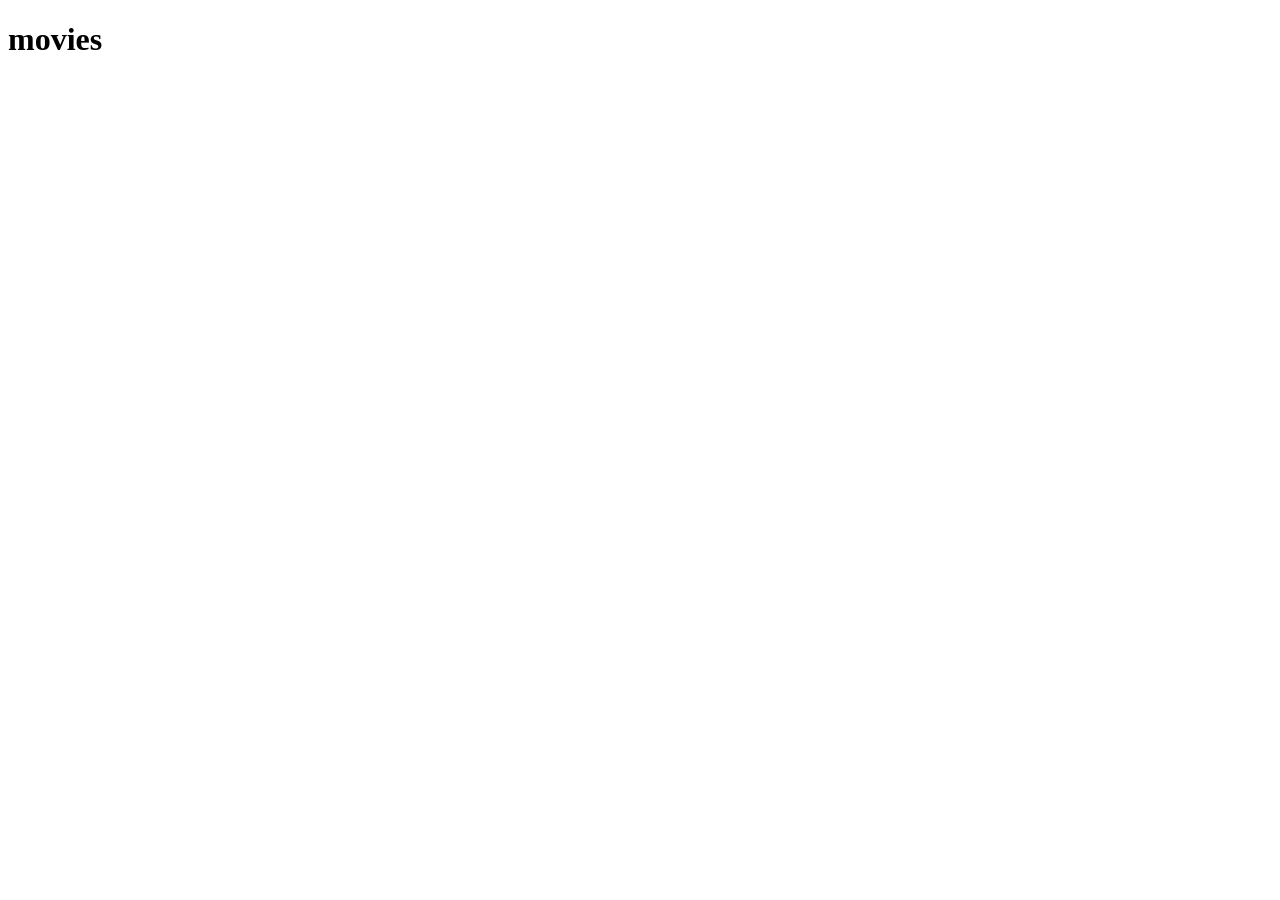
==== movies.html @ 9e918747 "upload" ====
<!DOCTYPE html>
<html lang="en">
<head>
    <meta charset="UTF-8">
    <meta name="viewport" content="width=device-width, initial-scale=1.0">
    <title>Indian Movie</title>
</head>
<body>
    <h1>movies</h1>
    
</body>
</html>
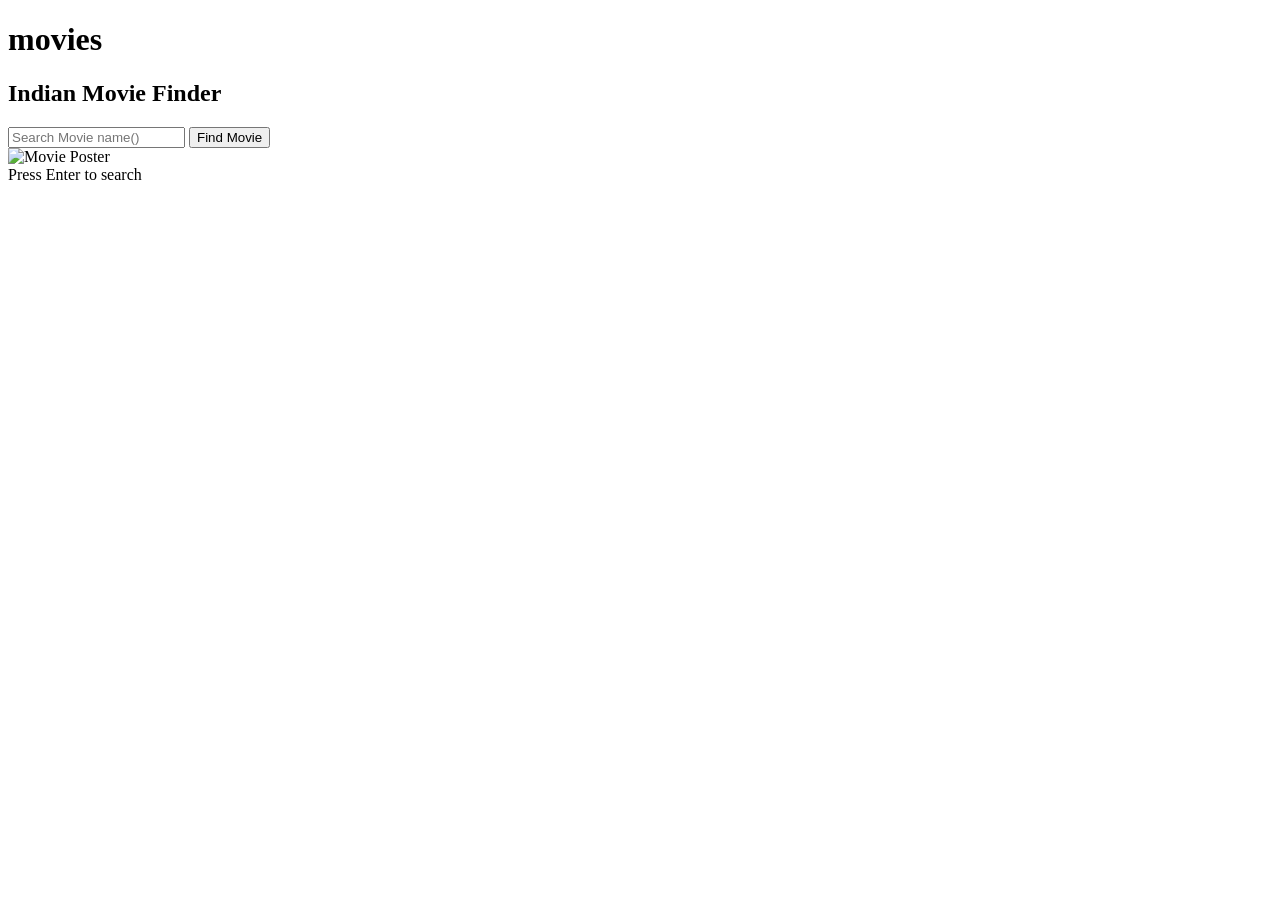
==== commit 14a9f01e: "upload" ====
--- a/movies.html
+++ b/movies.html
@@ -7,6 +7,18 @@
 </head>
 <body>
     <h1>movies</h1>
-    
+    <div class="card">
+<h2>Indian Movie Finder</h2>
+
+<input id="movieName" placeholder="Search Movie name()">
+<button id="fetcBtn">Find Movie</button>
+
+    </div id="error"><div>
+        <img id="poster" alt="Movie Poster">
+        <div id="info"></div>
+        <div id="hint">Press Enter to search</div>
+
+    </div>
+    <script src="movies.js"></script>
 </body>
 </html>
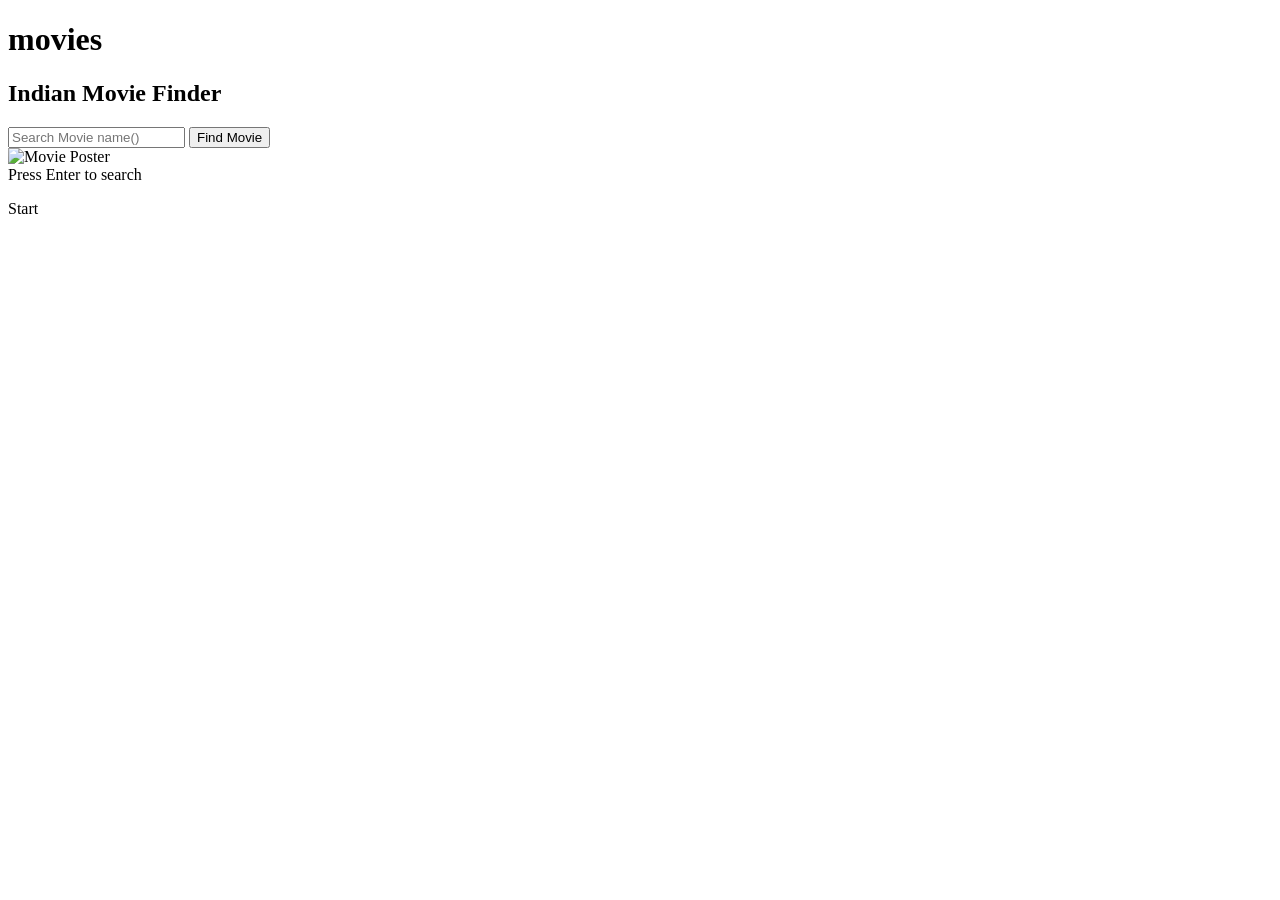
==== commit a751c065: "Upload files" ====
--- a/movies.html
+++ b/movies.html
@@ -4,6 +4,7 @@
     <meta charset="UTF-8">
     <meta name="viewport" content="width=device-width, initial-scale=1.0">
     <title>Indian Movie</title>
+     <link rel="#stylesheet" href="style.css">
 </head>
 <body>
     <h1>movies</h1>
@@ -17,6 +18,8 @@
         <img id="poster" alt="Movie Poster">
         <div id="info"></div>
         <div id="hint">Press Enter to search</div>
+        <div id="btn"></div>
+        <p>Start</p>
 
     </div>
     <script src="movies.js"></script>
--- a/style.css
+++ b/style.css
@@ -0,0 +1,29 @@
+.card{
+padding: auto;
+margin: 50px;
+}
+#movieName{
+    padding-left: 10px;
+}
+#fetcBtn{
+    color: blue;
+}
+#error{
+    margin-top: auto;
+    font-weight: 100;
+    font-family: 'Courier New', Courier, monospace;
+}
+#poster{
+    align-self: start;
+    border-color: antiquewhite;
+    content: none;
+}
+#info{
+    pointer-events: visible;
+    direction: rtl;
+    font: 1em sans-serif;
+}
+#hint{
+    nav-down: auto;
+    overflow: hidden;
+}
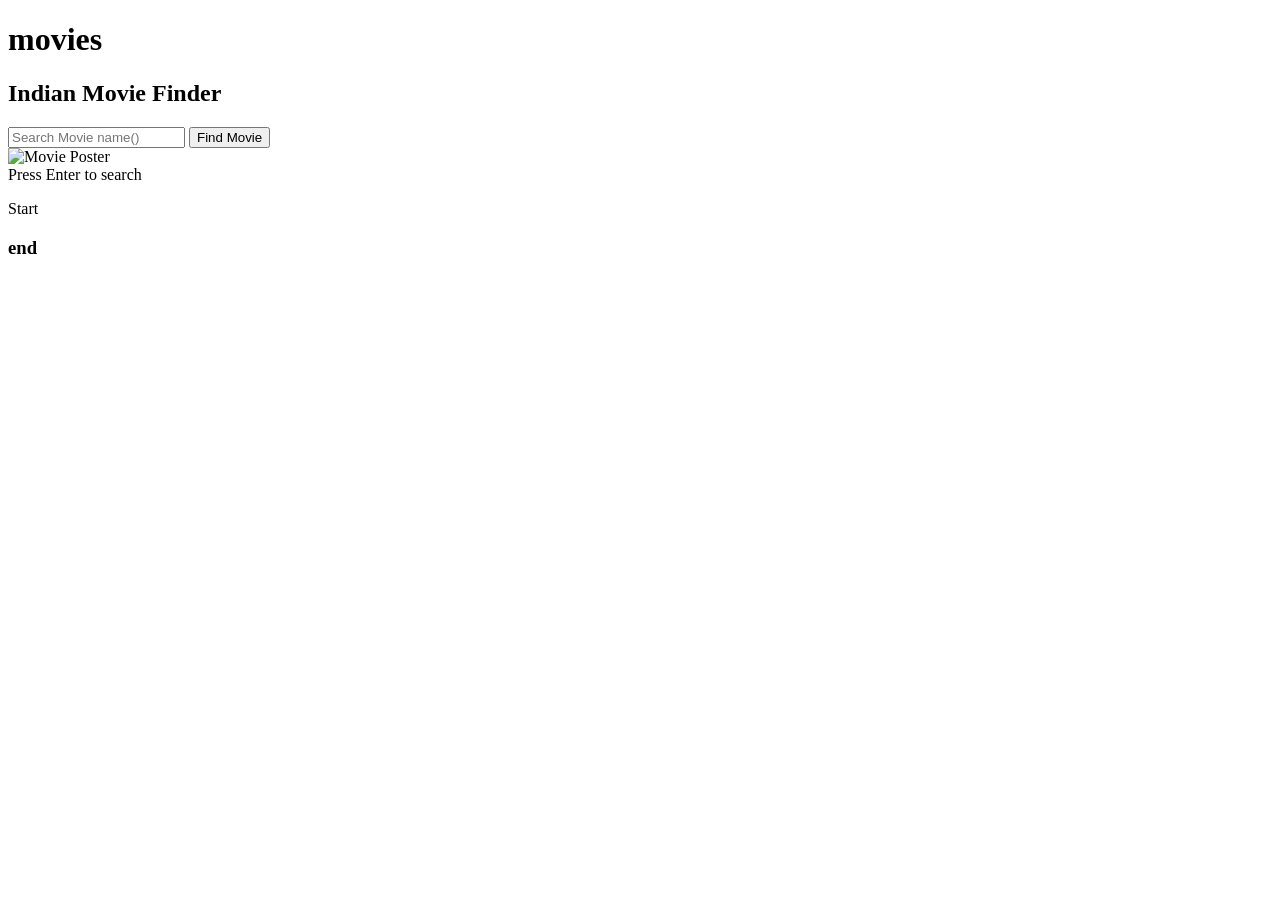
==== commit 7fe8c5d1: "add files" ====
--- a/movies.html
+++ b/movies.html
@@ -20,6 +20,7 @@
         <div id="hint">Press Enter to search</div>
         <div id="btn"></div>
         <p>Start</p>
+        <h3>end</h3>
 
     </div>
     <script src="movies.js"></script>
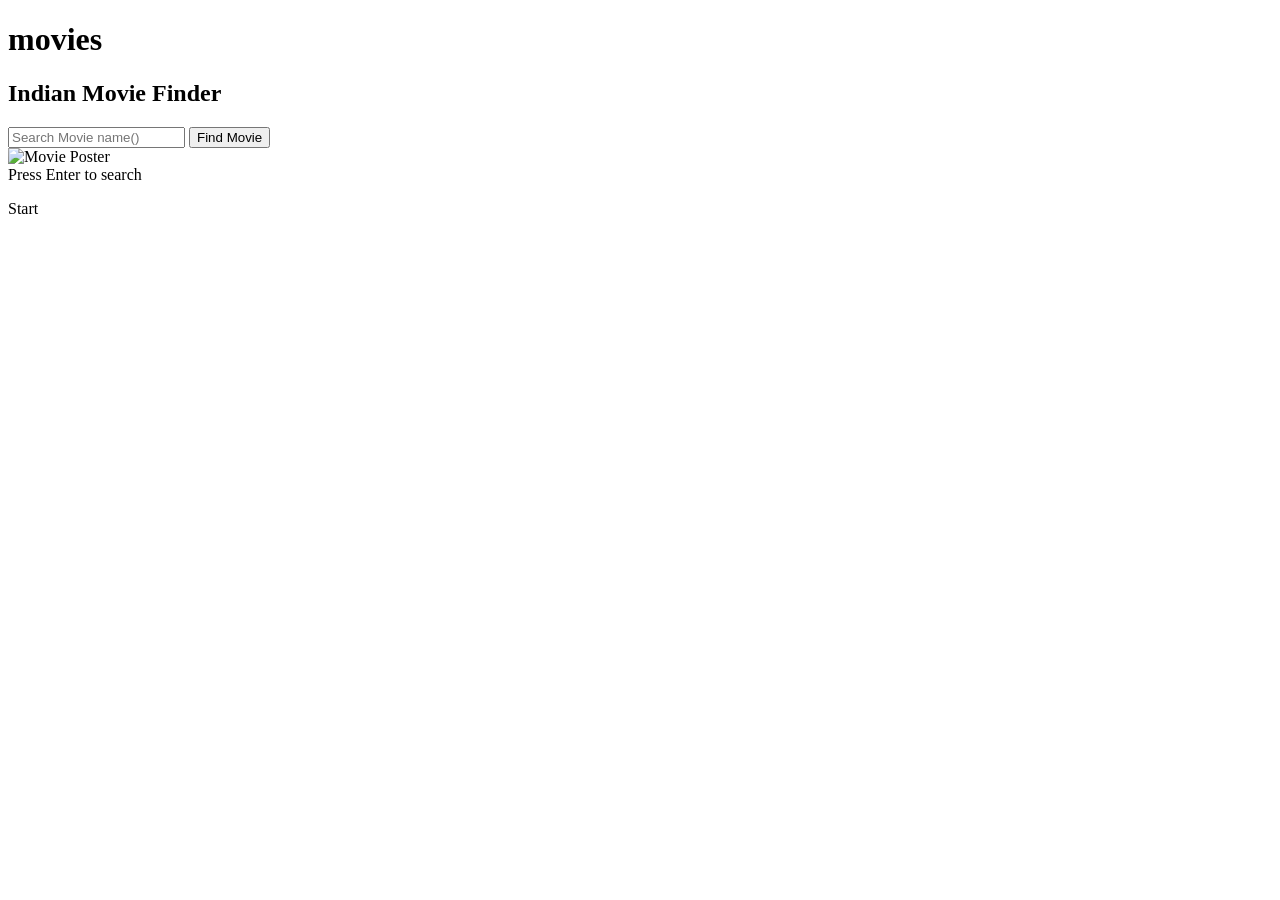
==== commit e2089550: "add files" ====
--- a/movies.html
+++ b/movies.html
@@ -20,7 +20,7 @@
         <div id="hint">Press Enter to search</div>
         <div id="btn"></div>
         <p>Start</p>
-        <h3>end</h3>
+        
 
     </div>
     <script src="movies.js"></script>
--- a/style.css
+++ b/style.css
@@ -27,3 +27,9 @@
     nav-down: auto;
     overflow: hidden;
 }
+h1{
+    height: 10px;
+}
+h2{
+    width: 10;
+}
